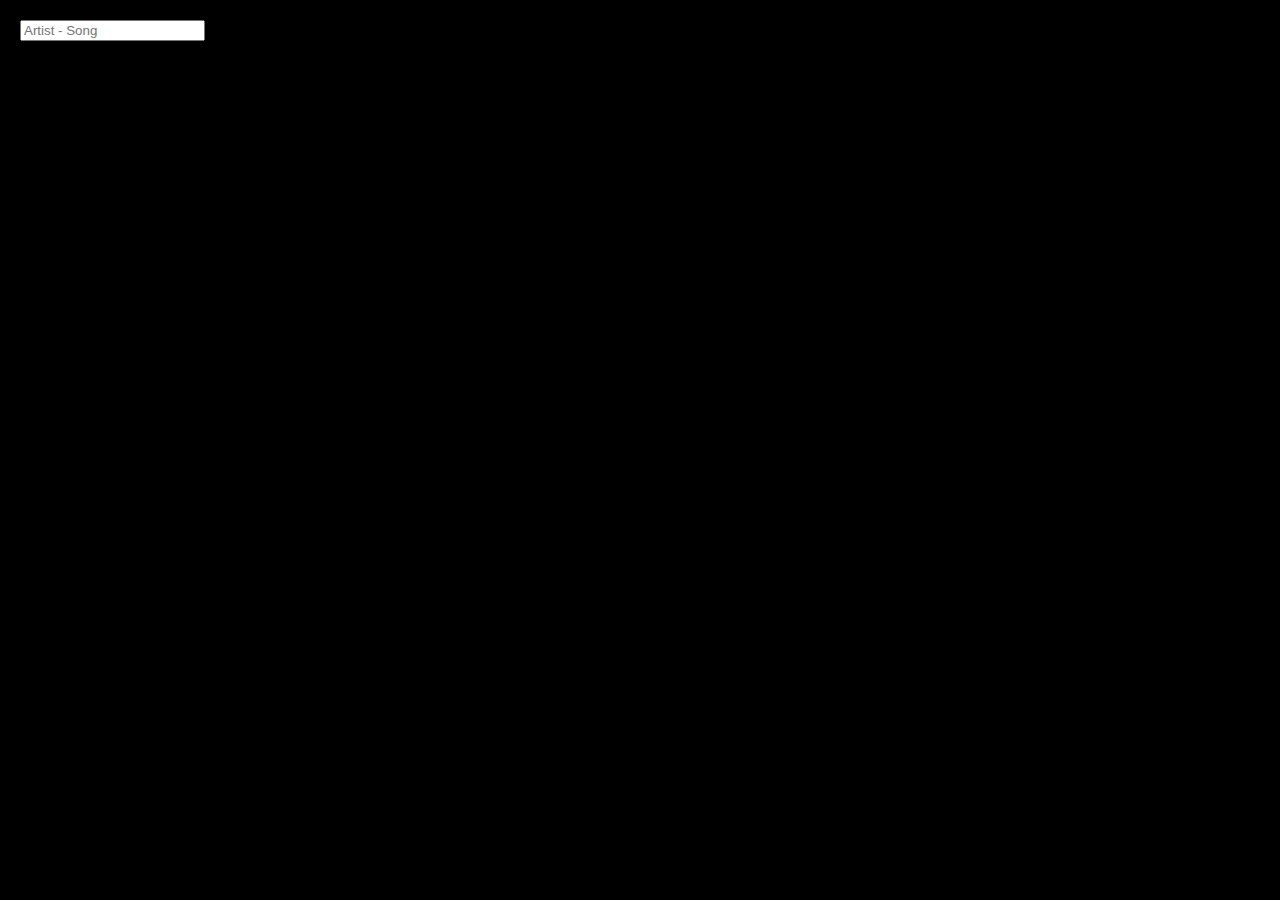
==== index.html @ e58d2956 "add piwik" ====
<!DOCTYPE html>
<html>
    <head>
    <meta charset="utf-8">
    <meta name="viewport" content="width=device-width, user-scalable=no, minimum-scale=1.0, maximum-scale=1.0">
        <title>ALEA</title>
        <link rel="stylesheet" type="text/css" href="css/main.css">
    </head>
    <body>

        <form id="form">
          <input id="song" type="song" name="song" placeholder="Artist - Song" onkeypress="keyFilter(event)">
          <input id="hide" type="button" onclick="hideResult(event)" value="x" style="visibility: hidden">
        </form>
        <div id="notification"></div>
        <div id="result"></div>
        <div id="container"></div>
        <script src="https://cdnjs.cloudflare.com/ajax/libs/three.js/r71/three.min.js"></script>
        <script src="js/audio.js"></script>
        <script src="js/visual.js"></script>
        <script src="js/scdl.js"></script>
        <!-- Piwik -->
        <script type="text/javascript">
          var _paq = _paq || [];
          _paq.push(['trackPageView']);
          _paq.push(['enableLinkTracking']);
          (function() {
            var u="//piwik.flyingrub.me/";
            _paq.push(['setTrackerUrl', u+'piwik.php']);
            _paq.push(['setSiteId', 1]);
            var d=document, g=d.createElement('script'), s=d.getElementsByTagName('script')[0];
            g.type='text/javascript'; g.async=true; g.defer=true; g.src=u+'piwik.js'; s.parentNode.insertBefore(g,s);
          })();
        </script>
        <noscript><p><img src="//piwik.flyingrub.me/piwik.php?idsite=1" style="border:0;" alt="" /></p></noscript>
        <!-- End Piwik Code -->
    </body>
</html>
---- css/main.css ----
@font-face { 
    font-family: Circular; 
    src: url('/font/CircularStd-Book.ttf');
    font-weight:100; 
}

body { 
    margin: 0;
    overflow: hidden;
    background-color: #000000;
    font-family: Circular, Helvetica, sans-serif;
}

canvas { 
    width: 100%;
    height: 100% 
}

form {
    z-index: 99;
    position: fixed ;
    left: 20px;
    top: 20px;
}

#result {
    z-index: 10;
    background-color: #FFFFFF;
    position: fixed ;
    left: 0px;
    top: 0px;
    width: 17%;
    height: 100%;
    padding-top: 5em;
    padding-left: 2em;
    padding-right: 2em;
    color: #212121;
    font-size: 12px;
    cursor: pointer;
    visibility: hidden;
    overflow: scroll;
}

#container {
    z-index: 1;
    width: 100%;
    height: 100%;
}

#mobile {
    width: 100%;
    height: 20%;
    color: #FFFFFF;
    text-align: center;
    position: absolute;
    top:0;
    bottom: 0;
    left: 0;
    right: 0;
    margin: auto;   
}

#notification {
    z-index: 11;
    background-color: #FFFFFF;
    position: fixed ;
    left: 0px;
    top: 0px;
    width: 100%;
    height: 60px;
    line-height: 60px;
    color: #212121;
    font-size: 12px;
    cursor: pointer;
    text-align: center;
    visibility: hidden;
}

#notification p {
    margin: 0;
    vertical-align: center;
    font-size: 150%;
}
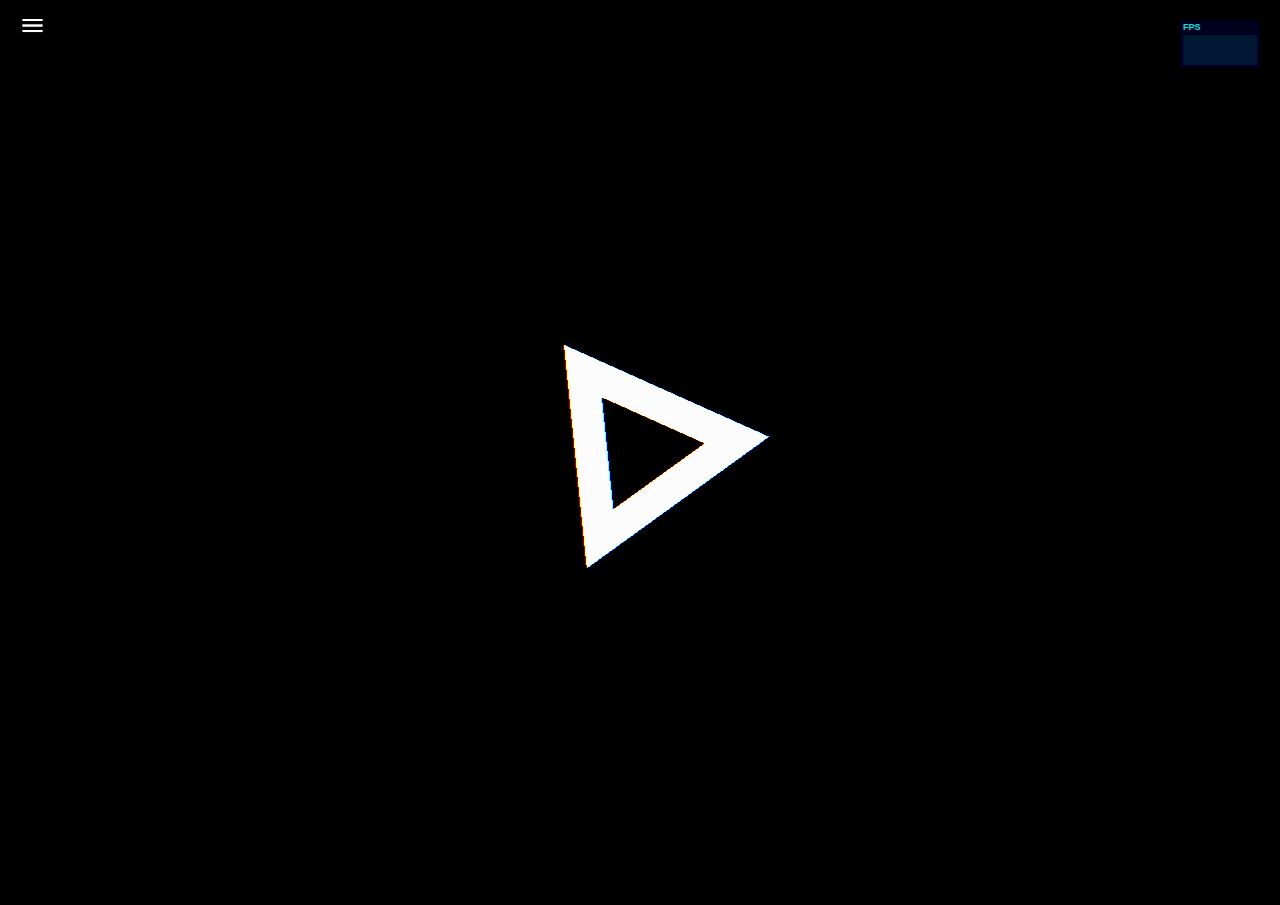
==== commit dd54e513: "New UI" ====
--- a/index.html
+++ b/index.html
@@ -7,32 +7,79 @@
         <link rel="stylesheet" type="text/css" href="css/main.css">
     </head>
     <body>
+        <!-- Html  -->
+        <nav id="drawer">
+            <header>
+                <h2>AudioReact</h2>
+            </header>
 
-        <form id="form">
-          <input id="song" type="song" name="song" placeholder="Artist - Song" onkeypress="keyFilter(event)">
-          <input id="hide" type="button" onclick="hideResult(event)" value="x" style="visibility: hidden">
-        </form>
-        <div id="notification"></div>
-        <div id="result"></div>
-        <div id="container"></div>
-        <script src="https://cdnjs.cloudflare.com/ajax/libs/three.js/r71/three.min.js"></script>
+            <section id="search-container">
+                <input id="search" type="text" placeholder="Artist - Song" onkeypress="keyFilter(event)">
+                <div id="search-category" style="display: none">
+                    <ul>
+                        <li class="toggle track"></li>
+                        <li class="toggle artist"></li>
+                        <li class="toggle playlist"></li>
+                    </ul>
+                </div>
+            </section>
+
+            <section id="result-container">
+                <div style="visibility: hidden" id="spinner" class="spinner">
+                    <div class="double-bounce1"></div>
+                    <div class="double-bounce2"></div>
+                </div>
+                <div id="result"></div>
+            </section>
+
+            <footer>
+                <p>about</p>
+            </footer>
+        </nav>
+
+        <main id="nav">
+            <button class="toggle-button"></button>
+            <div id="notification"></div>
+            <div id="container"></div>
+        </main>
+
+        <!-- Min Script -->
+        <script src="js/min/slideout.min.js"></script>
+        <script src="js/min/three.min.js"></script>
+        <script src="js/min/stats.min.js"></script>
+
+        <!-- Three.js Shaders Script -->
+        <script src="js/shaders/CopyShader.js"></script>
+        <script src="js/shaders/DotScreenShader.js"></script>
+        <script src="js/shaders/RGBShiftShader.js"></script>
+
+        <!-- Three.js Postprocess Script -->
+        <script src="js/postprocessing/EffectComposer.js"></script>
+        <script src="js/postprocessing/RenderPass.js"></script>
+        <script src="js/postprocessing/ShaderPass.js"></script>
+        <script src="js/postprocessing/MaskPass.js"></script>
+
+        <!-- AudioReact Script -->
+        <script src="js/ui.js"></script>
         <script src="js/audio.js"></script>
         <script src="js/visual.js"></script>
         <script src="js/scdl.js"></script>
+
         <!-- Piwik -->
         <script type="text/javascript">
-          var _paq = _paq || [];
-          _paq.push(['trackPageView']);
-          _paq.push(['enableLinkTracking']);
-          (function() {
-            var u="//piwik.flyingrub.me/";
-            _paq.push(['setTrackerUrl', u+'piwik.php']);
-            _paq.push(['setSiteId', 1]);
-            var d=document, g=d.createElement('script'), s=d.getElementsByTagName('script')[0];
-            g.type='text/javascript'; g.async=true; g.defer=true; g.src=u+'piwik.js'; s.parentNode.insertBefore(g,s);
-          })();
+            var _paq = _paq || [];
+            _paq.push(['trackPageView']);
+            _paq.push(['enableLinkTracking']);
+            (function() {
+                var u="//piwik.flyingrub.me/";
+                _paq.push(['setTrackerUrl', u+'piwik.php']);
+                _paq.push(['setSiteId', 1]);
+                var d=document, g=d.createElement('script'), s=d.getElementsByTagName('script')[0];
+                g.type='text/javascript'; g.async=true; g.defer=true; g.src=u+'piwik.js'; s.parentNode.insertBefore(g,s);
+            })();
         </script>
         <noscript><p><img src="//piwik.flyingrub.me/piwik.php?idsite=1" style="border:0;" alt="" /></p></noscript>
         <!-- End Piwik Code -->
+
     </body>
 </html>--- a/css/main.css
+++ b/css/main.css
@@ -9,11 +9,13 @@
     overflow: hidden;
     background-color: #000000;
     font-family: Circular, Helvetica, sans-serif;
+    width: 100%;
+    height: 100%;
 }
 
 canvas { 
     width: 100%;
-    height: 100% 
+    height: 100%;
 }
 
 form {
@@ -23,22 +25,21 @@
     top: 20px;
 }
 
-#result {
-    z-index: 10;
-    background-color: #FFFFFF;
-    position: fixed ;
-    left: 0px;
-    top: 0px;
-    width: 17%;
-    height: 100%;
-    padding-top: 5em;
-    padding-left: 2em;
-    padding-right: 2em;
-    color: #212121;
-    font-size: 12px;
-    cursor: pointer;
-    visibility: hidden;
-    overflow: scroll;
+header {
+    text-align: center;
+}
+
+header h2 {
+    padding-bottom: 1em;
+}
+
+footer {
+    width: 300px;
+    position: fixed;
+    bottom: 0;
+    padding-bottom: 0.5em;
+    background-color: white;
+    text-align: center;
 }
 
 #container {
@@ -78,6 +79,175 @@
 
 #notification p {
     margin: 0;
-    vertical-align: center;
+    vertical-align: middle;
     font-size: 150%;
 }
+
+.toggle-button {
+    width: 3em;
+    height: 2em;
+    background: transparent url(../assets/menu.png) no-repeat scroll center center;
+    background-size: contain;
+    position: absolute;
+    top: 12px;
+    left: 12px;
+    outline: medium none;
+    border: medium none;
+    cursor: pointer;
+}
+
+.artist {
+    background: transparent url(../assets/artist.png) no-repeat scroll center center;
+    background-size: contain;
+}
+
+.track {
+    background: transparent url(../assets/track.png) no-repeat scroll center center;
+    background-size: contain;
+}
+
+.playlist {
+    background: transparent url(../assets/playlist.png) no-repeat scroll center center;
+    background-size: contain;
+}
+
+#search-category {
+    padding-top: 0.5em;
+}
+
+#search-category ul {
+    list-style-type: none;
+    margin: 0;
+    padding: 0;
+}
+
+#search-category li {
+    width: 3em;
+    height: 3em;
+    display:inline-block;
+    outline: medium none;
+    border: medium none;
+    cursor: pointer;
+    margin: 0 30px;
+}
+
+#search-category li::selection {
+    background-color: grey;
+}
+
+:focus {outline:none;}
+::-moz-focus-inner {border:0;}
+
+/* Slideout */
+.slideout-menu {
+    background-color: #FFFFFF;
+    color: black;
+    font-size: 12px;
+    position: fixed;
+    left: 0;
+    top: 0;
+    bottom: 0;
+    right: 0;
+    z-index: 0;
+    width: 300px;
+    overflow-y: scroll;
+    -webkit-overflow-scrolling: touch;
+    display: none;
+}
+
+.slideout-panel {
+    box-shadow: -2px 0px 10px grey;
+    z-index: 1;
+    color: white;
+    background-color: black;
+}
+
+.slideout-open,
+.slideout-open body,
+.slideout-open .slideout-panel {
+    overflow: hidden;
+}
+
+.slideout-open .slideout-menu {
+    display: block;
+}
+
+#drawer > * {
+    direction: ltr;
+}
+
+input {
+    font-size: 18px;
+    padding: 10px 10px;
+    margin: 1em 1.2em;
+    border: none;
+    outline: none;
+    border-bottom:1px solid #757575;
+}
+
+input:focus {
+    border-bottom:1px solid #424242;
+}
+
+#search-container {
+    text-align: center;
+    padding-bottom: 1em;
+}
+
+#result p {
+    margin: 0px;
+    color: #424242;
+    padding: 1em 2em;
+    cursor: pointer;
+}
+
+#result p:hover {
+    color: #212121;
+    background-color: #e0e0e0;
+}
+
+.spinner {
+    width: 40px;
+    height: 40px;
+
+    position: absolute;
+    top:0;
+    bottom: 0;
+    left: 0;
+    right: 0;
+    margin: auto;  
+}
+
+.double-bounce1, .double-bounce2 {
+  width: 100%;
+  height: 100%;
+  border-radius: 50%;
+  background-color: #757575;
+  opacity: 0.6;
+  position: absolute;
+  top: 0;
+  left: 0;
+  
+  -webkit-animation: sk-bounce 2.0s infinite ease-in-out;
+  animation: sk-bounce 2.0s infinite ease-in-out;
+}
+
+.double-bounce2 {
+  -webkit-animation-delay: -1.0s;
+  animation-delay: -1.0s;
+}
+
+@-webkit-keyframes sk-bounce {
+  0%, 100% { -webkit-transform: scale(0.0) }
+  50% { -webkit-transform: scale(1.0) }
+}
+
+@keyframes sk-bounce {
+  0%, 100% { 
+    transform: scale(0.0);
+    -webkit-transform: scale(0.0);
+  } 50% { 
+    transform: scale(1.0);
+    -webkit-transform: scale(1.0);
+  }
+}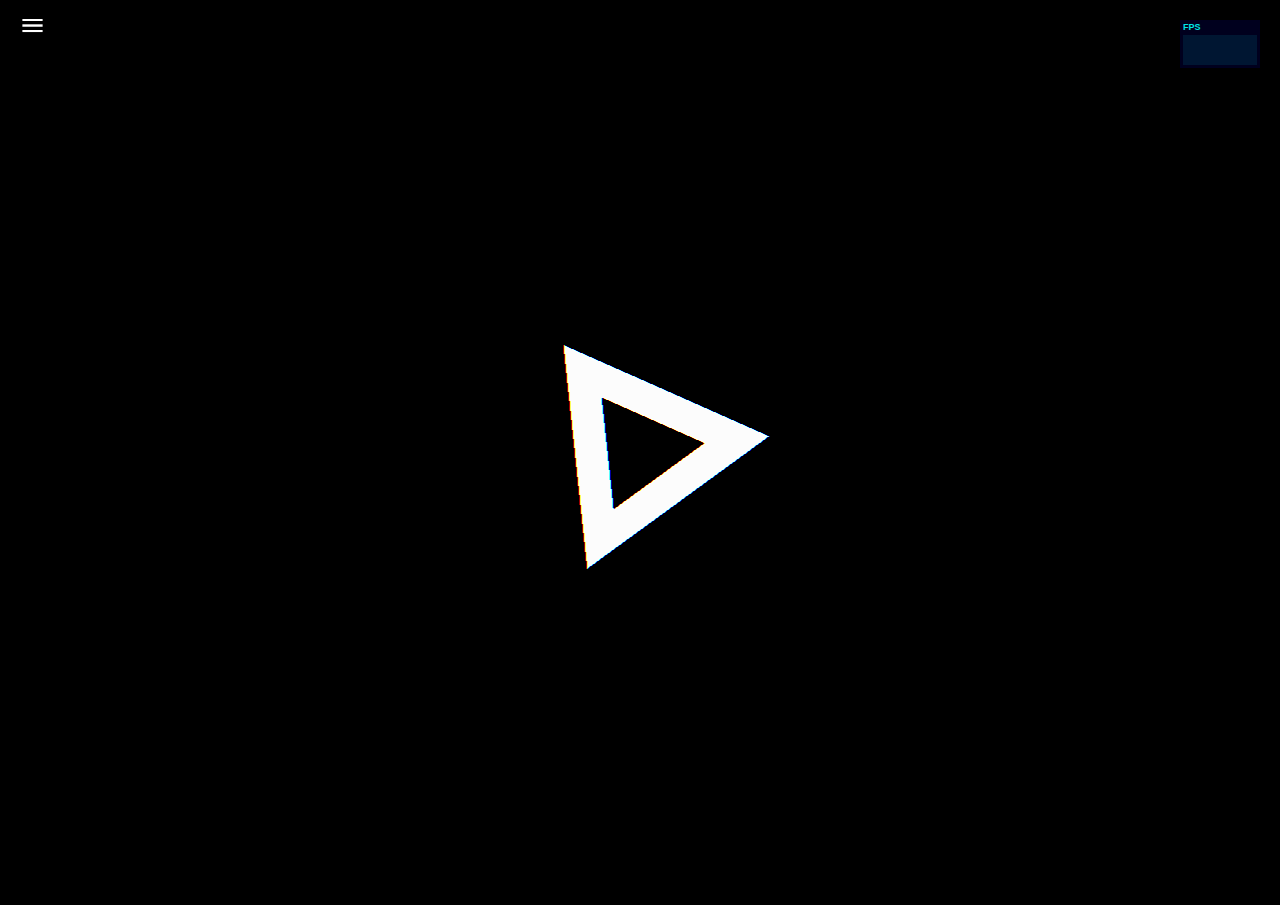
==== commit 1f0897b8: "STUFF" ====
--- a/index.html
+++ b/index.html
@@ -3,18 +3,18 @@
     <head>
     <meta charset="utf-8">
     <meta name="viewport" content="width=device-width, user-scalable=no, minimum-scale=1.0, maximum-scale=1.0">
-        <title>ALEA</title>
-        <link rel="stylesheet" type="text/css" href="css/main.css">
+        <title>AudioReact</title>
+        <link rel="stylesheet" type="text/css" href="/css/main.css">
     </head>
     <body>
         <!-- Html  -->
         <nav id="drawer">
             <header>
-                <h2>AudioReact</h2>
+                <!-- <h2>AudioReact</h2> -->
             </header>
 
             <section id="search-container">
-                <input id="search" type="text" placeholder="Artist - Song" onkeypress="keyFilter(event)">
+                <input id="search" type="text" placeholder="Artist - Song" onkeypress="inputKeyFilter(event)">
                 <div id="search-category" style="display: none">
                     <ul>
                         <li class="toggle track"></li>
@@ -33,37 +33,43 @@
             </section>
 
             <footer>
-                <p>about</p>
+                <a target="_blank" href="https://github.com/flyingrub">About me</a>
             </footer>
         </nav>
 
         <main id="nav">
             <button class="toggle-button"></button>
             <div id="notification"></div>
-            <div id="container"></div>
+            <div id="container" tabindex="0"></div>
         </main>
 
+        <audio id="player" crossorigin="anonymous" autoplay preload autobuffer></audio>
+        <!-- End Html  -->
+
         <!-- Min Script -->
-        <script src="js/min/slideout.min.js"></script>
-        <script src="js/min/three.min.js"></script>
-        <script src="js/min/stats.min.js"></script>
+        <script src="/js/min/slideout.min.js"></script>
+        <script src="/js/min/three.min.js"></script>
+        <script src="/js/min/stats.min.js"></script>
 
         <!-- Three.js Shaders Script -->
-        <script src="js/shaders/CopyShader.js"></script>
-        <script src="js/shaders/DotScreenShader.js"></script>
-        <script src="js/shaders/RGBShiftShader.js"></script>
+        <script src="/js/shaders/CopyShader.js"></script>
+        <script src="/js/shaders/ConvolutionShader.js"></script>
+        <script src="/js/shaders/DotScreenShader.js"></script>
+        <script src="/js/shaders/RGBShiftShader.js"></script>
 
         <!-- Three.js Postprocess Script -->
-        <script src="js/postprocessing/EffectComposer.js"></script>
-        <script src="js/postprocessing/RenderPass.js"></script>
-        <script src="js/postprocessing/ShaderPass.js"></script>
-        <script src="js/postprocessing/MaskPass.js"></script>
+        <script src="/js/postprocessing/BloomPass.js"></script>
+        <script src="/js/postprocessing/EffectComposer.js"></script>
+        <script src="/js/postprocessing/RenderPass.js"></script>
+        <script src="/js/postprocessing/ShaderPass.js"></script>
+        <script src="/js/postprocessing/MaskPass.js"></script>
 
         <!-- AudioReact Script -->
-        <script src="js/ui.js"></script>
-        <script src="js/audio.js"></script>
-        <script src="js/visual.js"></script>
-        <script src="js/scdl.js"></script>
+        <script src="/js/scdl.js"></script>
+        <script src="/js/audio.js"></script>
+        <script src="/js/visual.js"></script>
+        <script src="/js/ui.js"></script>
+
 
         <!-- Piwik -->
         <script type="text/javascript">
@@ -82,4 +88,4 @@
         <!-- End Piwik Code -->
 
     </body>
-</html>+</html>
--- a/css/main.css
+++ b/css/main.css
@@ -1,10 +1,10 @@
-@font-face { 
-    font-family: Circular; 
+@font-face {
+    font-family: Circular;
     src: url('/font/CircularStd-Book.ttf');
-    font-weight:100; 
-}
-
-body { 
+    font-weight:100;
+}
+
+body {
     margin: 0;
     overflow: hidden;
     background-color: #000000;
@@ -13,7 +13,7 @@
     height: 100%;
 }
 
-canvas { 
+canvas {
     width: 100%;
     height: 100%;
 }
@@ -37,11 +37,17 @@
     width: 300px;
     position: fixed;
     bottom: 0;
+    padding-top: 0.5em;
     padding-bottom: 0.5em;
     background-color: white;
     text-align: center;
 }
 
+footer a {
+    text-decoration: none;
+    color: #212121;
+}
+
 #container {
     z-index: 1;
     width: 100%;
@@ -58,7 +64,7 @@
     bottom: 0;
     left: 0;
     right: 0;
-    margin: auto;   
+    margin: auto;
 }
 
 #notification {
@@ -129,10 +135,6 @@
     border: medium none;
     cursor: pointer;
     margin: 0 30px;
-}
-
-#search-category li::selection {
-    background-color: grey;
 }
 
 :focus {outline:none;}
@@ -150,7 +152,7 @@
     right: 0;
     z-index: 0;
     width: 300px;
-    overflow-y: scroll;
+    overflow-y: auto;
     -webkit-overflow-scrolling: touch;
     display: none;
 }
@@ -206,6 +208,10 @@
     background-color: #e0e0e0;
 }
 
+.selected-track {
+    background-color: #bdbdbd;
+}
+
 .spinner {
     width: 40px;
     height: 40px;
@@ -215,7 +221,7 @@
     bottom: 0;
     left: 0;
     right: 0;
-    margin: auto;  
+    margin: auto;
 }
 
 .double-bounce1, .double-bounce2 {
@@ -227,7 +233,7 @@
   position: absolute;
   top: 0;
   left: 0;
-  
+
   -webkit-animation: sk-bounce 2.0s infinite ease-in-out;
   animation: sk-bounce 2.0s infinite ease-in-out;
 }
@@ -243,11 +249,11 @@
 }
 
 @keyframes sk-bounce {
-  0%, 100% { 
+  0%, 100% {
     transform: scale(0.0);
     -webkit-transform: scale(0.0);
-  } 50% { 
+  } 50% {
     transform: scale(1.0);
     -webkit-transform: scale(1.0);
   }
-}+}
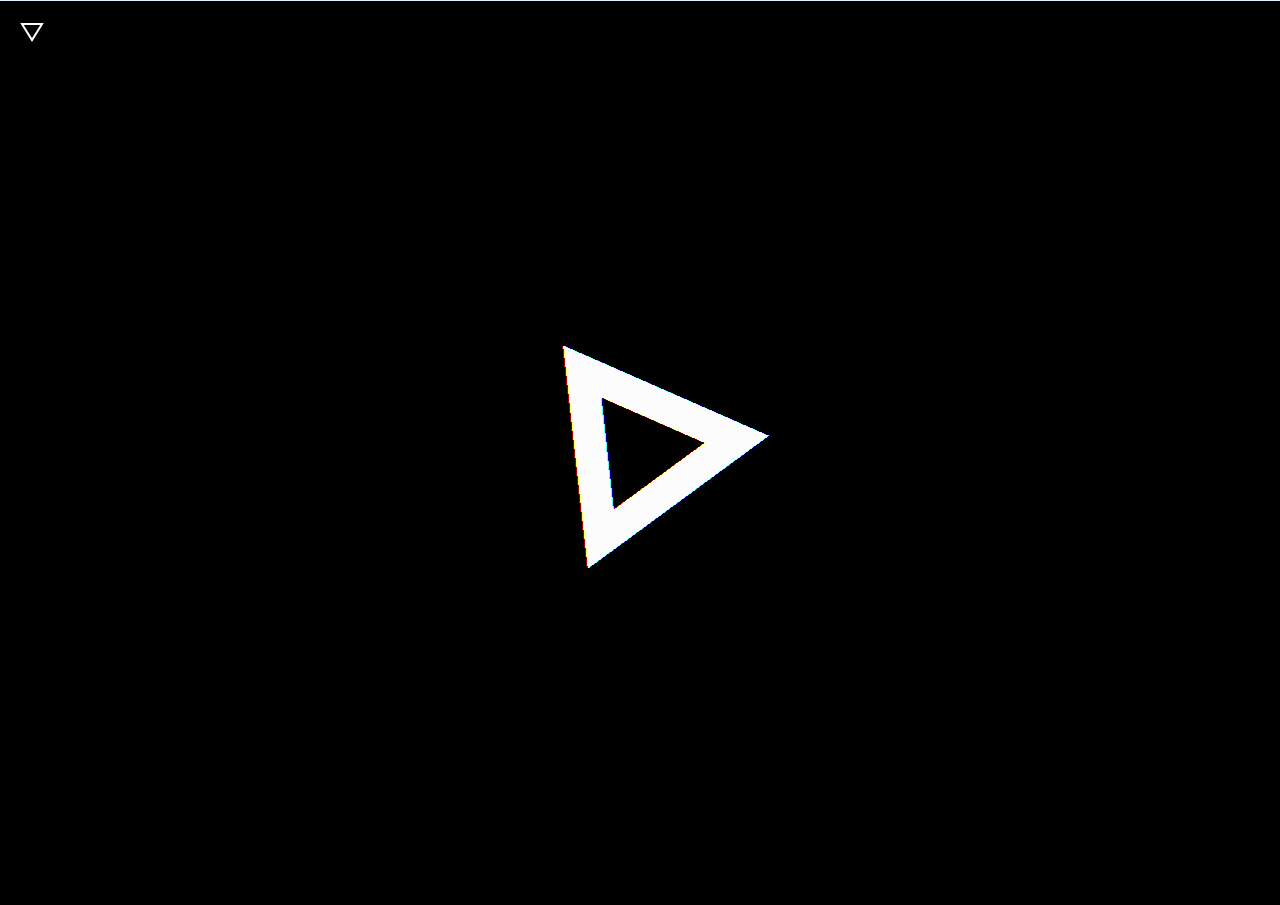
==== commit dab9f494: "Fix progress" ====
--- a/index.html
+++ b/index.html
@@ -3,43 +3,68 @@
     <head>
     <meta charset="utf-8">
     <meta name="viewport" content="width=device-width, user-scalable=no, minimum-scale=1.0, maximum-scale=1.0">
-        <title>AudioReact</title>
+        <title>Alea</title>
         <link rel="stylesheet" type="text/css" href="/css/main.css">
     </head>
     <body>
         <!-- Html  -->
-        <nav id="drawer">
-            <header>
-                <!-- <h2>AudioReact</h2> -->
-            </header>
+        <nav id="navbar">
 
-            <section id="search-container">
-                <input id="search" type="text" placeholder="Artist - Song" onkeypress="inputKeyFilter(event)">
-                <div id="search-category" style="display: none">
-                    <ul>
-                        <li class="toggle track"></li>
-                        <li class="toggle artist"></li>
-                        <li class="toggle playlist"></li>
-                    </ul>
-                </div>
+            <section id="nav-search">
+                <input id="search" type="text" placeholder="Search" onclick="inputClick(event)" onkeypress="inputKeyFilter(event)">
+
+                <svg id="close-search" fill="#FFFFFF" viewBox="0 0 24 24" xmlns="http://www.w3.org/2000/svg" onclick="closeSearch()">
+                    <path d="M19 6.41L17.59 5 12 10.59 6.41 5 5 6.41 10.59 12 5 17.59 6.41 19 12 13.41 17.59 19 19 17.59 13.41 12z"/>
+                    <path d="M0 0h24v24H0z" fill="none"/>
+                </svg>
             </section>
 
-            <section id="result-container">
-                <div style="visibility: hidden" id="spinner" class="spinner">
-                    <div class="double-bounce1"></div>
-                    <div class="double-bounce2"></div>
-                </div>
-                <div id="result"></div>
+            <section id="nav-artist-info">
+                <p id="playing-from" onclick="">Not playing...</p><br>
+                <p id="track-info">No tracks :(</p>
             </section>
 
-            <footer>
-                <a target="_blank" href="https://github.com/flyingrub">About me</a>
-            </footer>
+            <section id="nav-player-toggle">
+                <svg id="play-previous" onclick="playPreviousFromTracklist()" viewBox="0 0 24 24" xmlns="http://www.w3.org/2000/svg">
+                    <line x1="20" y1="20" x2="10" y2="12" style="stroke:white;stroke-width:1" />
+                    <line x1="20" y1="4" x2="10" y2="12" style="stroke:white;stroke-width:1" />
+                </svg>
+
+                <svg id="play-toggle" onclick="togglePlay(evt)" viewBox="0 0 24 24" xmlns="http://www.w3.org/2000/svg">
+                    <polygon points="4,4 4,20 20,20 20,4" style="stroke:white;stroke-width:1" />
+                    <polyline id="line-play" points="4,4 20,20" style="stroke:none;stroke-width:1" />
+                    <polyline id="line-pause" points="12,4 12,20" style="stroke:none;stroke-width:1" />
+                </svg>
+
+                <svg id="play-next" onclick="playNextFromTracklist()" viewBox="0 0 24 24" xmlns="http://www.w3.org/2000/svg">
+                    <line x1="4" y1="4" x2="14" y2="12" style="stroke:white;stroke-width:1" />
+                    <line x1="4" y1="20" x2="14" y2="12" style="stroke:white;stroke-width:1" />
+                </svg>
+            </section>
+
+            <section id="nav-player-info">
+                <p id="current-time">0:00</p>
+                <div id="progress-bar">
+                  <div id="progress"></div>
+                </div>
+                <p id="remaining-time">-1:00</p>
+            </section>
+
+            <section id="nav-player-volume">
+            </section>
+
         </nav>
 
-        <main id="nav">
-            <button class="toggle-button"></button>
-            <div id="notification"></div>
+        <main id="anim">
+            <svg id="toggle-nav" onclick="toggleNav(evt)" viewBox="0 0 24 24" xmlns="http://www.w3.org/2000/svg">
+                <polygon points="7,8 12,16 17,8" style="stroke:white;stroke-width:1" />
+            </svg>
+            <div id="result-wrapper">
+                <div id="result-container">
+                    <div id="result-header"></div>
+                    <div id="result-data"></div>
+                </div>
+            </div>
             <div id="container" tabindex="0"></div>
         </main>
 
@@ -47,7 +72,6 @@
         <!-- End Html  -->
 
         <!-- Min Script -->
-        <script src="/js/min/slideout.min.js"></script>
         <script src="/js/min/three.min.js"></script>
         <script src="/js/min/stats.min.js"></script>
 
@@ -65,10 +89,12 @@
         <script src="/js/postprocessing/MaskPass.js"></script>
 
         <!-- AudioReact Script -->
+        <script src="/js/control.js"></script>
         <script src="/js/scdl.js"></script>
         <script src="/js/audio.js"></script>
         <script src="/js/visual.js"></script>
         <script src="/js/ui.js"></script>
+        <script src="/js/main.js"></script>
 
 
         <!-- Piwik -->
--- a/css/main.css
+++ b/css/main.css
@@ -1,14 +1,27 @@
 @font-face {
     font-family: Circular;
     src: url('/font/CircularStd-Book.ttf');
-    font-weight:100;
-}
+}
+
+@font-face {
+    font-family: Roboto;
+    src: url('/font/Roboto-Light.ttf');
+}
+
+@font-face {
+    font-family: Roboto-thin;
+    src: url('/font/Roboto-Thin.ttf');
+}
+
+:focus {outline:none;}
+::-moz-focus-inner {border:0;}
 
 body {
     margin: 0;
     overflow: hidden;
-    background-color: #000000;
-    font-family: Circular, Helvetica, sans-serif;
+    color: white;
+    background-color: black;
+    font-family: Circular, helvetica;
     width: 100%;
     height: 100%;
 }
@@ -18,36 +31,242 @@
     height: 100%;
 }
 
-form {
-    z-index: 99;
-    position: fixed ;
-    left: 20px;
-    top: 20px;
-}
-
-header {
+nav {
+    background-color: rgba(0,0,0, 0.5);
+    transition: top 0.5s;
+    z-index: 3;
+    display: flex;
+    top: -4em;
+    left: 0;
+    position: fixed;
+    height: 4em;
+    overflow: hidden;
+    width: 100%;
+    border-bottom: 1px solid #e3f2fd;
+}
+
+nav section {
+    padding: 1em 3em;
+    height: calc(100% -1em);
+    border-right:  1px solid #616161;
+}
+
+/* SEARCH NAV */
+#nav-search {
+    flex: 4;
+    display: flex;
+    /*transition: all 0.4s;*/
+}
+
+#nav-search input {
+    font-family: Roboto;
+    letter-spacing: 1px;
+    height: 2em;
+    margin-left: 1em;
+    padding-left: 1em;
+    font-size: 14px;
+    border: none;
+    outline: none;
+    border-radius: 2px;
+    flex: 1;
+}
+
+#close-search {
+    margin-top: 0.25em;
+    height: 1.5em;
+    width: 1.5em;
+    display: none;
+    margin-left: 1em;
+    cursor: pointer;
+}
+
+/* INFO NAV */
+#nav-artist-info {
+    flex: 2;
+    padding: 0.8em 3em;
+}
+
+#nav-artist-info p {
+    display: inline-block;
+    width: 100%
+    height: 1em;
+    margin: 0;
+    cursor: pointer;
+    text-overflow: ellipsis;
+}
+
+#track-info {
+    font-size: 14px;
+    font-weight: bold;
+}
+
+#playing-from {
+    letter-spacing: 1px;
+    color: #bdbdbd;
+    font-size: 12px;
+}
+
+/* TOGGLE NAV */
+#nav-player-toggle {
+    flex: 3;
     text-align: center;
-}
-
-header h2 {
-    padding-bottom: 1em;
-}
-
-footer {
-    width: 300px;
+    padding: 0.5em 0;
+}
+
+#nav-player-toggle svg {
+    height: 3em;
+    margin: 0em 0.3em;
+    cursor: pointer;
+    transition: all 0.5s;
+}
+
+
+/* INFO NAV */
+#nav-player-info {
+    flex: 5.5;
+    display: flex;
+}
+
+#nav-player-info p {
+    display: inline-block;
+    flex: 1;
+    margin-top: 0.35em;
+    text-align: center;
+    height: 2em;
+    font-family: Circular;
+}
+
+#progress-bar {
+    display: inline-block;
+    margin: calc(0.5em + 4px) 0em;
+    flex: 5;
+    height: 2px;
+    background-color: black;
+    border-color: white;
+    border-style: solid;
+    border-width: 1px;
+    cursor: pointer;
+}
+
+#progress-bar > div {
+   background-color: white;
+   width: 40%; /* Adjust with JavaScript */
+   height: 100%;
+}
+
+/* VOLUME NAV */
+#nav-player-volume {
+    -webkit-flex: 0.5;
+    -ms-flex: 0.5;
+    flex: 0.5;
+    border-right:  none;
+}
+
+#volume {
+    height: 2em;
+}
+
+/* TOGGLE NAV */
+#toggle-nav {
+    z-index: 3;
     position: fixed;
-    bottom: 0;
-    padding-top: 0.5em;
-    padding-bottom: 0.5em;
-    background-color: white;
-    text-align: center;
-}
-
-footer a {
-    text-decoration: none;
-    color: #212121;
-}
-
+    top : 0.5em;
+    left: 0.5em;
+    height: 3em;
+    width: 3em;
+    margin: 0;
+    cursor: pointer;
+    transition: all 0.5s;
+    fill: black;
+}
+
+/* RESULT DIV */
+#result-wrapper {
+    color: white;
+    background-color: rgba(0,0,0, 0.5);
+    display: none;
+    z-index: 2;
+    position:fixed;
+    top: 4em;
+    left: 0em;
+    width: 100%;
+    height: 100%;
+}
+
+#result-container {
+    width: 100%;
+    overflow-y: auto;
+    margin: 0em 35em;
+    border-right:  1px solid #616161;
+    border-left:  1px solid #616161;
+}
+
+#result-header {
+    margin: 0;
+    flex: 1;
+    padding: 0.5em 0em;
+    border-bottom: 1px solid #e3f2fd;
+}
+
+#result-header p {
+    display: inline-block;
+    padding-left: 3em;
+    cursor: pointer;
+}
+
+.header-selected {
+    font-weight: bold;
+}
+
+#title {
+    /*text-align: center;*/
+    color: white;
+    font-size: 2em;
+    font-weight: bold;
+    font-family: Roboto;
+    margin: 0;
+    padding: 0.5em 1.5em;
+}
+
+#result-data {
+    width: 100%;
+}
+#result-data p {
+    cursor: pointer;
+}
+
+.result-element {
+    padding: 0.5em 2em;
+    border-bottom: 1px solid #616161;
+}
+
+.track-artist {
+    margin: 0;
+    color: grey;
+}
+
+.track-title {
+    margin: 0;
+}
+
+.selected-track {
+    font-weight: bold;
+}
+
+.user-name {
+    margin: 0;
+    display: inline-block;
+}
+
+.user-followers {
+    float: right;
+    margin: 0;
+    color: grey;
+}
+
+
+
+/* OLD */
 #container {
     z-index: 1;
     width: 100%;
@@ -66,194 +285,3 @@
     right: 0;
     margin: auto;
 }
-
-#notification {
-    z-index: 11;
-    background-color: #FFFFFF;
-    position: fixed ;
-    left: 0px;
-    top: 0px;
-    width: 100%;
-    height: 60px;
-    line-height: 60px;
-    color: #212121;
-    font-size: 12px;
-    cursor: pointer;
-    text-align: center;
-    visibility: hidden;
-}
-
-#notification p {
-    margin: 0;
-    vertical-align: middle;
-    font-size: 150%;
-}
-
-.toggle-button {
-    width: 3em;
-    height: 2em;
-    background: transparent url(../assets/menu.png) no-repeat scroll center center;
-    background-size: contain;
-    position: absolute;
-    top: 12px;
-    left: 12px;
-    outline: medium none;
-    border: medium none;
-    cursor: pointer;
-}
-
-.artist {
-    background: transparent url(../assets/artist.png) no-repeat scroll center center;
-    background-size: contain;
-}
-
-.track {
-    background: transparent url(../assets/track.png) no-repeat scroll center center;
-    background-size: contain;
-}
-
-.playlist {
-    background: transparent url(../assets/playlist.png) no-repeat scroll center center;
-    background-size: contain;
-}
-
-#search-category {
-    padding-top: 0.5em;
-}
-
-#search-category ul {
-    list-style-type: none;
-    margin: 0;
-    padding: 0;
-}
-
-#search-category li {
-    width: 3em;
-    height: 3em;
-    display:inline-block;
-    outline: medium none;
-    border: medium none;
-    cursor: pointer;
-    margin: 0 30px;
-}
-
-:focus {outline:none;}
-::-moz-focus-inner {border:0;}
-
-/* Slideout */
-.slideout-menu {
-    background-color: #FFFFFF;
-    color: black;
-    font-size: 12px;
-    position: fixed;
-    left: 0;
-    top: 0;
-    bottom: 0;
-    right: 0;
-    z-index: 0;
-    width: 300px;
-    overflow-y: auto;
-    -webkit-overflow-scrolling: touch;
-    display: none;
-}
-
-.slideout-panel {
-    box-shadow: -2px 0px 10px grey;
-    z-index: 1;
-    color: white;
-    background-color: black;
-}
-
-.slideout-open,
-.slideout-open body,
-.slideout-open .slideout-panel {
-    overflow: hidden;
-}
-
-.slideout-open .slideout-menu {
-    display: block;
-}
-
-#drawer > * {
-    direction: ltr;
-}
-
-input {
-    font-size: 18px;
-    padding: 10px 10px;
-    margin: 1em 1.2em;
-    border: none;
-    outline: none;
-    border-bottom:1px solid #757575;
-}
-
-input:focus {
-    border-bottom:1px solid #424242;
-}
-
-#search-container {
-    text-align: center;
-    padding-bottom: 1em;
-}
-
-#result p {
-    margin: 0px;
-    color: #424242;
-    padding: 1em 2em;
-    cursor: pointer;
-}
-
-#result p:hover {
-    color: #212121;
-    background-color: #e0e0e0;
-}
-
-.selected-track {
-    background-color: #bdbdbd;
-}
-
-.spinner {
-    width: 40px;
-    height: 40px;
-
-    position: absolute;
-    top:0;
-    bottom: 0;
-    left: 0;
-    right: 0;
-    margin: auto;
-}
-
-.double-bounce1, .double-bounce2 {
-  width: 100%;
-  height: 100%;
-  border-radius: 50%;
-  background-color: #757575;
-  opacity: 0.6;
-  position: absolute;
-  top: 0;
-  left: 0;
-
-  -webkit-animation: sk-bounce 2.0s infinite ease-in-out;
-  animation: sk-bounce 2.0s infinite ease-in-out;
-}
-
-.double-bounce2 {
-  -webkit-animation-delay: -1.0s;
-  animation-delay: -1.0s;
-}
-
-@-webkit-keyframes sk-bounce {
-  0%, 100% { -webkit-transform: scale(0.0) }
-  50% { -webkit-transform: scale(1.0) }
-}
-
-@keyframes sk-bounce {
-  0%, 100% {
-    transform: scale(0.0);
-    -webkit-transform: scale(0.0);
-  } 50% {
-    transform: scale(1.0);
-    -webkit-transform: scale(1.0);
-  }
-}
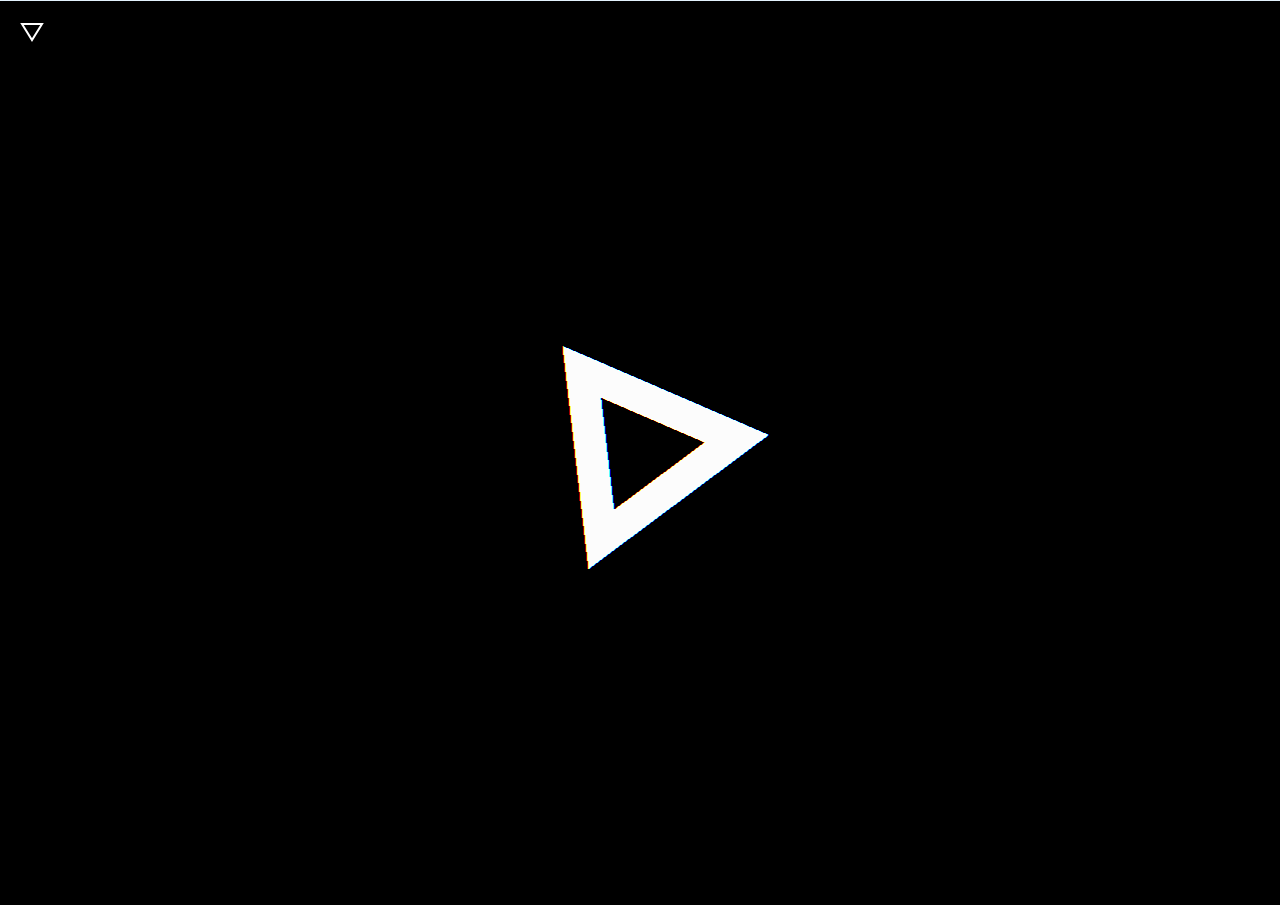
==== commit 3212bc10: "ui work" ====
--- a/index.html
+++ b/index.html
@@ -31,9 +31,9 @@
                 </svg>
 
                 <svg id="play-toggle" onclick="togglePlay(evt)" viewBox="0 0 24 24" xmlns="http://www.w3.org/2000/svg">
-                    <polygon points="4,4 4,20 20,20 20,4" style="stroke:white;stroke-width:1" />
-                    <polyline id="line-play" points="4,4 20,20" style="stroke:none;stroke-width:1" />
-                    <polyline id="line-pause" points="12,4 12,20" style="stroke:none;stroke-width:1" />
+                    <polyline id="line-pause" points="12,4 12,20" style="stroke-width:1" />
+                    <polyline id="line-play" points="4,4 20,20" style="stroke-width:1" />
+                    <polygon points="4,4 4,20 20,20 20,4" style="stroke:white;stroke-width:1;fill:none;" />
                 </svg>
 
                 <svg id="play-next" onclick="playNextFromTracklist()" viewBox="0 0 24 24" xmlns="http://www.w3.org/2000/svg">
@@ -44,13 +44,22 @@
 
             <section id="nav-player-info">
                 <p id="current-time">0:00</p>
-                <div id="progress-bar">
+                <div id="progress-bar" onclick="onClickProgress(event)">
                   <div id="progress"></div>
                 </div>
-                <p id="remaining-time">-1:00</p>
+                <p id="remaining-time">-0:00</p>
             </section>
 
-            <section id="nav-player-volume">
+            <section id="nav-about">
+                <svg id="nav-about-logo" fill="none" onclick="showAbout()" viewBox="0 0 54 24" xmlns="http://www.w3.org/2000/svg">
+                    <polyline id="logo-A1" points="4,20 12,4 12,20" style="stroke:white;stroke-width:1" />
+                    <polyline id="logo-L" points="20,4 20,20" style="stroke:white;stroke-width:1" />
+                    <polyline id="logo-E-1" points="26,5 36,5" style="stroke:white;stroke-width:1" />
+                    <polyline id="logo-E-2" points="26,12 36,12" style="stroke:white;stroke-width:1" />
+                    <polyline id="logo-E-3" points="26,19 36,19" style="stroke:white;stroke-width:1" />
+                    <polyline id="logo-A2" points="50,20 42,4 42,20" style="stroke:white;stroke-width:1" />
+                    <polyline id="logo-_" points="0,12 54,12" style="stroke:none;stroke-width:1" />
+                </svg>
             </section>
 
         </nav>
@@ -59,13 +68,34 @@
             <svg id="toggle-nav" onclick="toggleNav(evt)" viewBox="0 0 24 24" xmlns="http://www.w3.org/2000/svg">
                 <polygon points="7,8 12,16 17,8" style="stroke:white;stroke-width:1" />
             </svg>
-            <div id="result-wrapper">
-                <div id="result-container">
-                    <div id="result-header"></div>
-                    <div id="result-data"></div>
-                </div>
+            <div id="container" tabindex="0"></div>
+        </main>
+
+        <main id="result-wrapper">
+            <div id="result-container">
+                <div id="result-header"></div>
+                <div id="result-data"></div>
             </div>
-            <div id="container" tabindex="0"></div>
+        </main>
+
+
+        <main id="about">
+            <svg id="about-logo" fill="none" viewBox="0 0 54 24" xmlns="http://www.w3.org/2000/svg">
+                <polyline id="logo-A1" points="4,20 12,4 12,20" style="stroke:white;stroke-width:1" />
+                <polyline id="logo-L" points="20,4 20,20" style="stroke:white;stroke-width:1" />
+                <polyline id="logo-E-1" points="26,5 36,5" style="stroke:white;stroke-width:1" />
+                <polyline id="logo-E-2" points="26,12 36,12" style="stroke:white;stroke-width:1" />
+                <polyline id="logo-E-3" points="26,19 36,19" style="stroke:white;stroke-width:1" />
+                <polyline id="logo-A2" points="50,20 42,4 42,20" style="stroke:white;stroke-width:1" />
+                <polyline id="logo-_" points="0,12 54,12" style="stroke:none;stroke-width:1" />
+            </svg>
+            <p>The original idea was to play with webAudio and learn javascript (it's my first site that use it.)</p>
+            <p>This website is open source, fill free to contribute ;)</p>
+            <p>Made with &hearts; by <a target="_blank" href="https://github.com/flyingrub">flyingrub</a></p>
+            <svg id="close-about" fill="#FFFFFF" viewBox="0 0 24 24" xmlns="http://www.w3.org/2000/svg" onclick="closeAbout()">
+                <path d="M19 6.41L17.59 5 12 10.59 6.41 5 5 6.41 10.59 12 5 17.59 6.41 19 12 13.41 17.59 19 19 17.59 13.41 12z"/>
+                <path d="M0 0h24v24H0z" fill="none"/>
+            </svg>
         </main>
 
         <audio id="player" crossorigin="anonymous" autoplay preload autobuffer></audio>
--- a/css/main.css
+++ b/css/main.css
@@ -53,9 +53,8 @@
 
 /* SEARCH NAV */
 #nav-search {
-    flex: 4;
+    flex: 3.5;
     display: flex;
-    /*transition: all 0.4s;*/
 }
 
 #nav-search input {
@@ -80,19 +79,20 @@
     cursor: pointer;
 }
 
-/* INFO NAV */
+/* ARTIST INFO NAV */
 #nav-artist-info {
-    flex: 2;
+    flex: 2.5;
     padding: 0.8em 3em;
 }
 
 #nav-artist-info p {
+    overflow: hidden;
     display: inline-block;
-    width: 100%
-    height: 1em;
-    margin: 0;
-    cursor: pointer;
-    text-overflow: ellipsis;
+    width: 100%;
+    max-height: 1em;
+    margin: 0;
+    cursor: pointer;
+    text-overflow: clip;
 }
 
 #track-info {
@@ -108,6 +108,7 @@
 
 /* TOGGLE NAV */
 #nav-player-toggle {
+    min-width: 200px;
     flex: 3;
     text-align: center;
     padding: 0.5em 0;
@@ -121,16 +122,16 @@
 }
 
 
-/* INFO NAV */
+/* PLAYER INFO NAV */
 #nav-player-info {
-    flex: 5.5;
+    flex: 6;
     display: flex;
+    padding: 1em 1em;
 }
 
 #nav-player-info p {
-    display: inline-block;
     flex: 1;
-    margin-top: 0.35em;
+    margin: 0.35em 1em;
     text-align: center;
     height: 2em;
     font-family: Circular;
@@ -148,18 +149,25 @@
     cursor: pointer;
 }
 
-#progress-bar > div {
+#progress {
    background-color: white;
-   width: 40%; /* Adjust with JavaScript */
+   width: 0%;
    height: 100%;
 }
 
-/* VOLUME NAV */
-#nav-player-volume {
-    -webkit-flex: 0.5;
-    -ms-flex: 0.5;
-    flex: 0.5;
+/* ABOUT NAV */
+#nav-about {
+    flex: 1.5;
     border-right:  none;
+    text-align: center;
+    padding: 0.5em 0;
+}
+
+#nav-about svg {
+    height: 3em;
+    margin: 0em 0.3em;
+    cursor: pointer;
+    transition: all 0.5s;
 }
 
 #volume {
@@ -178,6 +186,14 @@
     cursor: pointer;
     transition: all 0.5s;
     fill: black;
+}
+
+#line-play {
+    transition: stroke 0.2s;
+}
+
+#line-pause {
+    transition: stroke 0.2s;
 }
 
 /* RESULT DIV */
@@ -196,7 +212,8 @@
 #result-container {
     width: 100%;
     overflow-y: auto;
-    margin: 0em 35em;
+    margin: 0em 25%;
+    min-width: 380px;
     border-right:  1px solid #616161;
     border-left:  1px solid #616161;
 }
@@ -218,8 +235,16 @@
     font-weight: bold;
 }
 
+#no-result {
+    text-align: center;
+    padding: 2em 2em;
+    font-style: normal;
+    font-size: 20px;
+    color: #bdbdbd;
+    font-family: Roboto;
+}
+
 #title {
-    /*text-align: center;*/
     color: white;
     font-size: 2em;
     font-weight: bold;
@@ -264,15 +289,52 @@
     color: grey;
 }
 
-
-
-/* OLD */
+/* About View Container */
+#about {
+    display: none;
+    padding: 2em;
+    background-color: rgba(0,0,0, 0.9);
+    border: 1px solid white;
+    max-width: 500px;
+    text-align: center;
+    font-family: Roboto;
+    letter-spacing: 1px;
+
+    position:absolute;
+    color:#fff;
+    top:50%;
+    left:50%;
+    padding:15px;
+    transform: translate(-50%,-50%);
+}
+
+#about-logo {
+    height: 5em;
+    margin: 0em 0.3em;
+    cursor: pointer;
+    transition: all 0.5s;
+}
+
+#close-about {
+    margin-top: 0.25em;
+    height: 1.5em;
+    width: 1.5em;
+    margin-left: 1em;
+    cursor: pointer;
+}
+
+#about a {
+    color: #03a9f4;
+}
+
+/* Canvas Container */
 #container {
     z-index: 1;
     width: 100%;
     height: 100%;
 }
 
+/* Mobile View Container */
 #mobile {
     width: 100%;
     height: 20%;
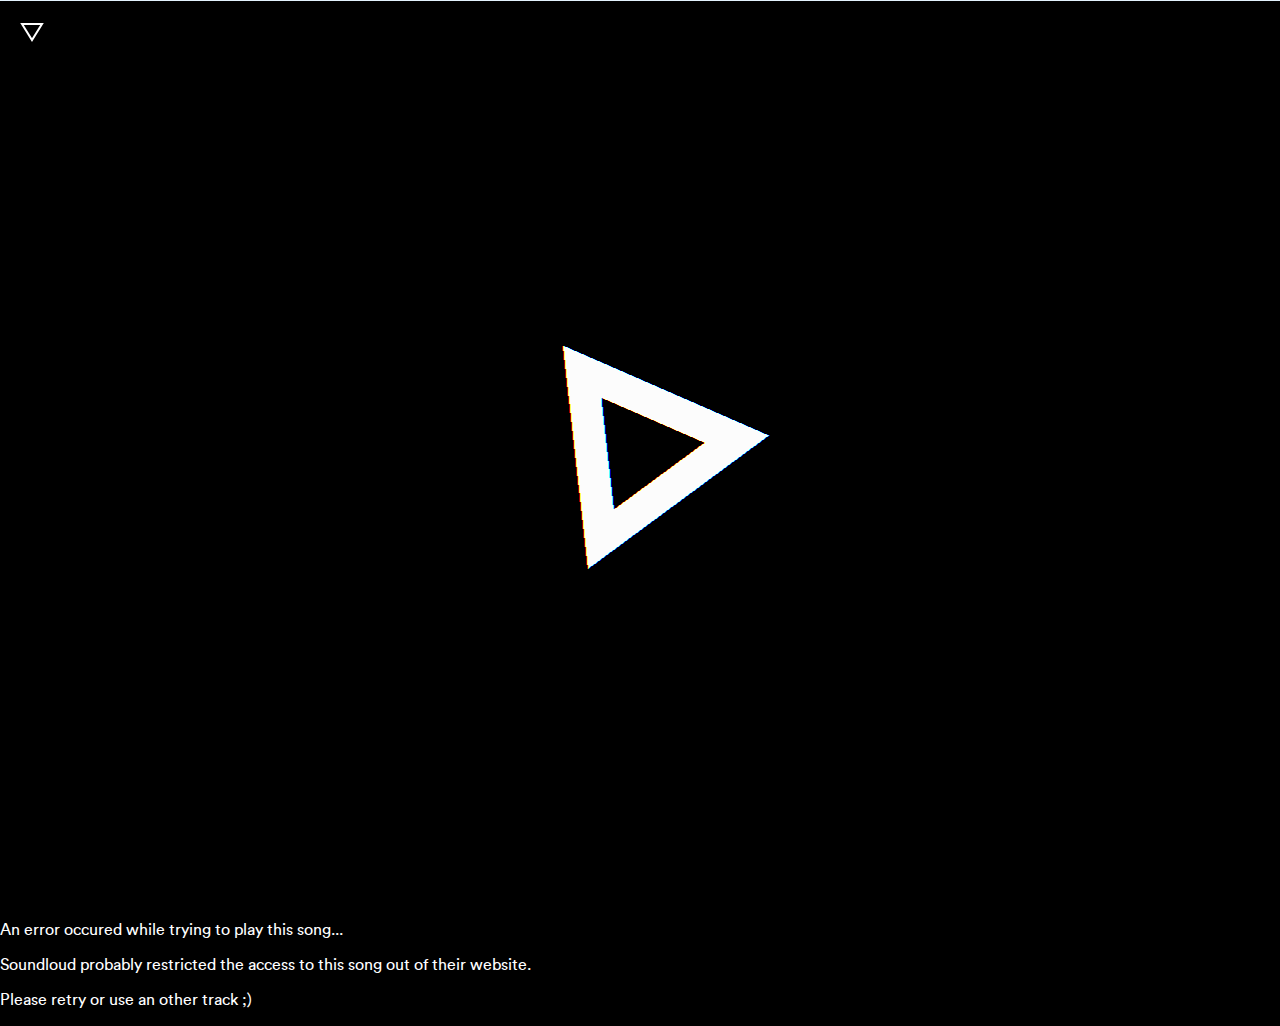
==== commit 6a2e4246: "Typo and Small fix" ====
--- a/index.html
+++ b/index.html
@@ -5,6 +5,8 @@
     <meta name="viewport" content="width=device-width, user-scalable=no, minimum-scale=1.0, maximum-scale=1.0">
         <title>Alea</title>
         <link rel="stylesheet" type="text/css" href="/css/main.css">
+        <link rel="shortcut icon" href="/favicon.ico" type="image/x-icon">
+		<link rel="icon" href="/favicon.ico" type="image/x-icon">
     </head>
     <body>
         <!-- Html  -->
@@ -91,11 +93,19 @@
             </svg>
             <p>The original idea was to play with webAudio and learn javascript (it's my first site that use it.)</p>
             <p>This website is open source, fill free to contribute ;)</p>
-            <p>Made with &hearts; by <a target="_blank" href="https://github.com/flyingrub">flyingrub</a></p>
+            <p>It use the soundcloud API to provide sounds.</p>
+            <p><b>Controls :</b></br>F: Fullscreen</br>→: Next track</br>←: Previous track</br>Space: Toggle play &amp; pause</p>
+            <p><b>Made with &hearts; by <a target="_blank" href="https://github.com/flyingrub">flyingrub</a></b></p>
             <svg id="close-about" fill="#FFFFFF" viewBox="0 0 24 24" xmlns="http://www.w3.org/2000/svg" onclick="closeAbout()">
                 <path d="M19 6.41L17.59 5 12 10.59 6.41 5 5 6.41 10.59 12 5 17.59 6.41 19 12 13.41 17.59 19 19 17.59 13.41 12z"/>
                 <path d="M0 0h24v24H0z" fill="none"/>
             </svg>
+        </main>
+
+        <main id="error" onclick="hideError()">
+            <p>An error occured while trying to play this song...</p>
+            <p>Soundloud probably restricted the access to this song out of their website.</p>
+            <p>Please retry or use an other track ;)</p>
         </main>
 
         <audio id="player" crossorigin="anonymous" autoplay preload autobuffer></audio>
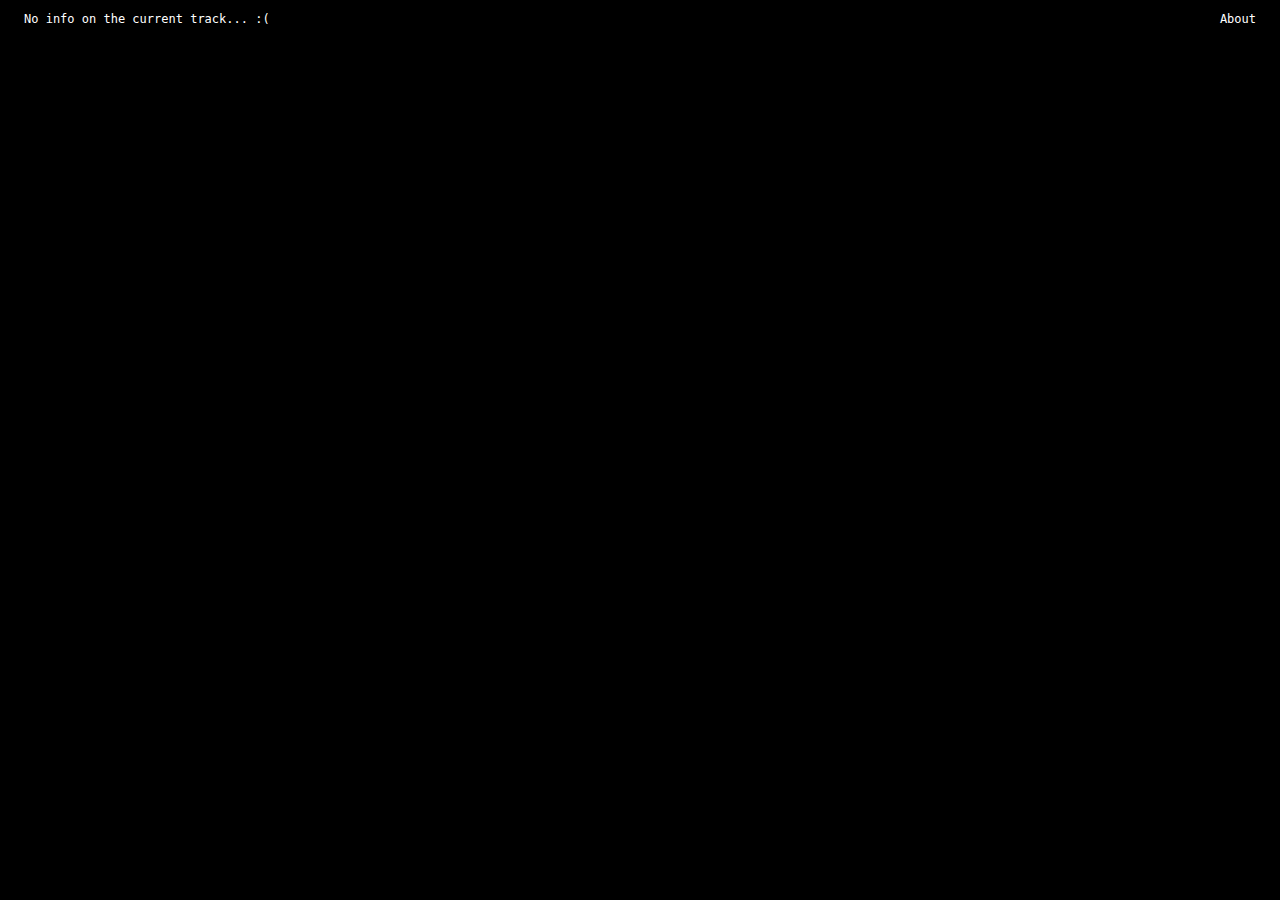
==== commit c30f34ad: "Some fix" ====
--- a/index.html
+++ b/index.html
@@ -10,76 +10,12 @@
     </head>
     <body>
         <!-- Html  -->
-        <nav id="navbar">
-
-            <section id="nav-search">
-                <input id="search" type="text" placeholder="Search" onclick="inputClick(event)" onkeypress="inputKeyFilter(event)">
-
-                <svg id="close-search" fill="#FFFFFF" viewBox="0 0 24 24" xmlns="http://www.w3.org/2000/svg" onclick="closeSearch()">
-                    <path d="M19 6.41L17.59 5 12 10.59 6.41 5 5 6.41 10.59 12 5 17.59 6.41 19 12 13.41 17.59 19 19 17.59 13.41 12z"/>
-                    <path d="M0 0h24v24H0z" fill="none"/>
-                </svg>
-            </section>
-
-            <section id="nav-artist-info">
-                <p id="playing-from" onclick="">Not playing...</p><br>
-                <p id="track-info">No tracks :(</p>
-            </section>
-
-            <section id="nav-player-toggle">
-                <svg id="play-previous" onclick="playPreviousFromTracklist()" viewBox="0 0 24 24" xmlns="http://www.w3.org/2000/svg">
-                    <line x1="20" y1="20" x2="10" y2="12" style="stroke:white;stroke-width:1" />
-                    <line x1="20" y1="4" x2="10" y2="12" style="stroke:white;stroke-width:1" />
-                </svg>
-
-                <svg id="play-toggle" onclick="togglePlay(evt)" viewBox="0 0 24 24" xmlns="http://www.w3.org/2000/svg">
-                    <polyline id="line-pause" points="12,4 12,20" style="stroke-width:1" />
-                    <polyline id="line-play" points="4,4 20,20" style="stroke-width:1" />
-                    <polygon points="4,4 4,20 20,20 20,4" style="stroke:white;stroke-width:1;fill:none;" />
-                </svg>
-
-                <svg id="play-next" onclick="playNextFromTracklist()" viewBox="0 0 24 24" xmlns="http://www.w3.org/2000/svg">
-                    <line x1="4" y1="4" x2="14" y2="12" style="stroke:white;stroke-width:1" />
-                    <line x1="4" y1="20" x2="14" y2="12" style="stroke:white;stroke-width:1" />
-                </svg>
-            </section>
-
-            <section id="nav-player-info">
-                <p id="current-time">0:00</p>
-                <div id="progress-bar" onclick="onClickProgress(event)">
-                  <div id="progress"></div>
-                </div>
-                <p id="remaining-time">-0:00</p>
-            </section>
-
-            <section id="nav-about">
-                <svg id="nav-about-logo" fill="none" onclick="showAbout()" viewBox="0 0 54 24" xmlns="http://www.w3.org/2000/svg">
-                    <polyline id="logo-A1" points="4,20 12,4 12,20" style="stroke:white;stroke-width:1" />
-                    <polyline id="logo-L" points="20,4 20,20" style="stroke:white;stroke-width:1" />
-                    <polyline id="logo-E-1" points="26,5 36,5" style="stroke:white;stroke-width:1" />
-                    <polyline id="logo-E-2" points="26,12 36,12" style="stroke:white;stroke-width:1" />
-                    <polyline id="logo-E-3" points="26,19 36,19" style="stroke:white;stroke-width:1" />
-                    <polyline id="logo-A2" points="50,20 42,4 42,20" style="stroke:white;stroke-width:1" />
-                    <polyline id="logo-_" points="0,12 54,12" style="stroke:none;stroke-width:1" />
-                </svg>
-            </section>
-
-        </nav>
 
         <main id="anim">
-            <svg id="toggle-nav" onclick="toggleNav(evt)" viewBox="0 0 24 24" xmlns="http://www.w3.org/2000/svg">
-                <polygon points="7,8 12,16 17,8" style="stroke:white;stroke-width:1" />
-            </svg>
+            <p id="track-info">No info on the current track... :(</p>
+            <p id="nav-about" onclick="showAbout()" >About</p>
             <div id="container" tabindex="0"></div>
         </main>
-
-        <main id="result-wrapper">
-            <div id="result-container">
-                <div id="result-header"></div>
-                <div id="result-data"></div>
-            </div>
-        </main>
-
 
         <main id="about">
             <svg id="about-logo" fill="none" viewBox="0 0 54 24" xmlns="http://www.w3.org/2000/svg">
@@ -91,9 +27,8 @@
                 <polyline id="logo-A2" points="50,20 42,4 42,20" style="stroke:white;stroke-width:1" />
                 <polyline id="logo-_" points="0,12 54,12" style="stroke:none;stroke-width:1" />
             </svg>
-            <p>The original idea was to play with webAudio and learn javascript (it's my first site that use it.)</p>
-            <p>This website is open source, fill free to contribute ;)</p>
-            <p>It use the soundcloud API to provide sounds.</p>
+            <p>This website is a special version of alea.xyz</p>
+            <p>It keep the same animation but use radio PBB as audio source.</p>
             <p><b>Controls :</b></br>F: Fullscreen</br>→: Next track</br>←: Previous track</br>Space: Toggle play &amp; pause</p>
             <p><b>Made with &hearts; by <a target="_blank" href="https://github.com/flyingrub">flyingrub</a></b></p>
             <svg id="close-about" fill="#FFFFFF" viewBox="0 0 24 24" xmlns="http://www.w3.org/2000/svg" onclick="closeAbout()">
@@ -129,11 +64,8 @@
         <script src="/js/postprocessing/MaskPass.js"></script>
 
         <!-- AudioReact Script -->
-        <script src="/js/control.js"></script>
-        <script src="/js/scdl.js"></script>
         <script src="/js/audio.js"></script>
         <script src="/js/visual.js"></script>
-        <script src="/js/ui.js"></script>
         <script src="/js/main.js"></script>
 
 
--- a/css/main.css
+++ b/css/main.css
@@ -21,7 +21,7 @@
     overflow: hidden;
     color: white;
     background-color: black;
-    font-family: Circular, helvetica;
+    font-family: Roboto;
     width: 100%;
     height: 100%;
 }
@@ -31,263 +31,45 @@
     height: 100%;
 }
 
-nav {
-    background-color: rgba(0,0,0, 0.5);
-    transition: top 0.5s;
-    z-index: 3;
-    display: flex;
-    top: -4em;
-    left: 0;
-    position: fixed;
-    height: 4em;
-    overflow: hidden;
-    width: 100%;
-    border-bottom: 1px solid #e3f2fd;
-}
-
-nav section {
-    padding: 1em 3em;
-    height: calc(100% -1em);
-    border-right:  1px solid #616161;
-}
-
-/* SEARCH NAV */
-#nav-search {
-    flex: 3.5;
-    display: flex;
-}
-
-#nav-search input {
-    font-family: Roboto;
-    letter-spacing: 1px;
-    height: 2em;
-    margin-left: 1em;
-    padding-left: 1em;
-    font-size: 14px;
-    border: none;
-    outline: none;
-    border-radius: 2px;
-    flex: 1;
-}
-
-#close-search {
-    margin-top: 0.25em;
-    height: 1.5em;
-    width: 1.5em;
-    display: none;
-    margin-left: 1em;
-    cursor: pointer;
-}
-
-/* ARTIST INFO NAV */
-#nav-artist-info {
-    flex: 2.5;
-    padding: 0.8em 3em;
-}
-
-#nav-artist-info p {
-    overflow: hidden;
-    display: inline-block;
-    width: 100%;
-    max-height: 1em;
+p {
+    font-family: "Lucida Console", Monaco, monospace;
+    font-size: 12px;
+    padding-top: 1em;
     margin: 0;
-    cursor: pointer;
-    text-overflow: clip;
 }
 
 #track-info {
-    font-size: 14px;
-    font-weight: bold;
+    display: inline-block;
+    padding-left: 2em;
 }
 
-#playing-from {
+#nav-about {
+    display: inline-block;
+    float: right;
+    padding-right: 2em;
+    cursor: pointer;
+}
+/* ERROR */
+#error {
+    display: none;
+    cursor: pointer;
+    z-index: 10;
+    text-align: center;
+    font-family: Roboto;
     letter-spacing: 1px;
-    color: #bdbdbd;
-    font-size: 12px;
+    background-color: rgba(0,0,0, 0.9);
+    padding: 2em;
+    width: 100%;
+    position:absolute;
+    color:#fff;
+    top:50%;
+    left:50%;
+    padding:15px;
+    transform: translate(-50%,-50%);
+    border-bottom: 1px solid #e3f2fd;
+    border-top: 1px solid #e3f2fd;
 }
 
-/* TOGGLE NAV */
-#nav-player-toggle {
-    min-width: 200px;
-    flex: 3;
-    text-align: center;
-    padding: 0.5em 0;
-}
-
-#nav-player-toggle svg {
-    height: 3em;
-    margin: 0em 0.3em;
-    cursor: pointer;
-    transition: all 0.5s;
-}
-
-
-/* PLAYER INFO NAV */
-#nav-player-info {
-    flex: 6;
-    display: flex;
-    padding: 1em 1em;
-}
-
-#nav-player-info p {
-    flex: 1;
-    margin: 0.35em 1em;
-    text-align: center;
-    height: 2em;
-    font-family: Circular;
-}
-
-#progress-bar {
-    display: inline-block;
-    margin: calc(0.5em + 4px) 0em;
-    flex: 5;
-    height: 2px;
-    background-color: black;
-    border-color: white;
-    border-style: solid;
-    border-width: 1px;
-    cursor: pointer;
-}
-
-#progress {
-   background-color: white;
-   width: 0%;
-   height: 100%;
-}
-
-/* ABOUT NAV */
-#nav-about {
-    flex: 1.5;
-    border-right:  none;
-    text-align: center;
-    padding: 0.5em 0;
-}
-
-#nav-about svg {
-    height: 3em;
-    margin: 0em 0.3em;
-    cursor: pointer;
-    transition: all 0.5s;
-}
-
-#volume {
-    height: 2em;
-}
-
-/* TOGGLE NAV */
-#toggle-nav {
-    z-index: 3;
-    position: fixed;
-    top : 0.5em;
-    left: 0.5em;
-    height: 3em;
-    width: 3em;
-    margin: 0;
-    cursor: pointer;
-    transition: all 0.5s;
-    fill: black;
-}
-
-#line-play {
-    transition: stroke 0.2s;
-}
-
-#line-pause {
-    transition: stroke 0.2s;
-}
-
-/* RESULT DIV */
-#result-wrapper {
-    color: white;
-    background-color: rgba(0,0,0, 0.5);
-    display: none;
-    z-index: 2;
-    position:fixed;
-    top: 4em;
-    left: 0em;
-    width: 100%;
-    height: 100%;
-}
-
-#result-container {
-    width: 100%;
-    overflow-y: auto;
-    margin: 0em 25%;
-    min-width: 380px;
-    border-right:  1px solid #616161;
-    border-left:  1px solid #616161;
-}
-
-#result-header {
-    margin: 0;
-    flex: 1;
-    padding: 0.5em 0em;
-    border-bottom: 1px solid #e3f2fd;
-}
-
-#result-header p {
-    display: inline-block;
-    padding-left: 3em;
-    cursor: pointer;
-}
-
-.header-selected {
-    font-weight: bold;
-}
-
-#no-result {
-    text-align: center;
-    padding: 2em 2em;
-    font-style: normal;
-    font-size: 20px;
-    color: #bdbdbd;
-    font-family: Roboto;
-}
-
-#title {
-    color: white;
-    font-size: 2em;
-    font-weight: bold;
-    font-family: Roboto;
-    margin: 0;
-    padding: 0.5em 1.5em;
-}
-
-#result-data {
-    width: 100%;
-}
-#result-data p {
-    cursor: pointer;
-}
-
-.result-element {
-    padding: 0.5em 2em;
-    border-bottom: 1px solid #616161;
-}
-
-.track-artist {
-    margin: 0;
-    color: grey;
-}
-
-.track-title {
-    margin: 0;
-}
-
-.selected-track {
-    font-weight: bold;
-}
-
-.user-name {
-    margin: 0;
-    display: inline-block;
-}
-
-.user-followers {
-    float: right;
-    margin: 0;
-    color: grey;
-}
 
 /* About View Container */
 #about {
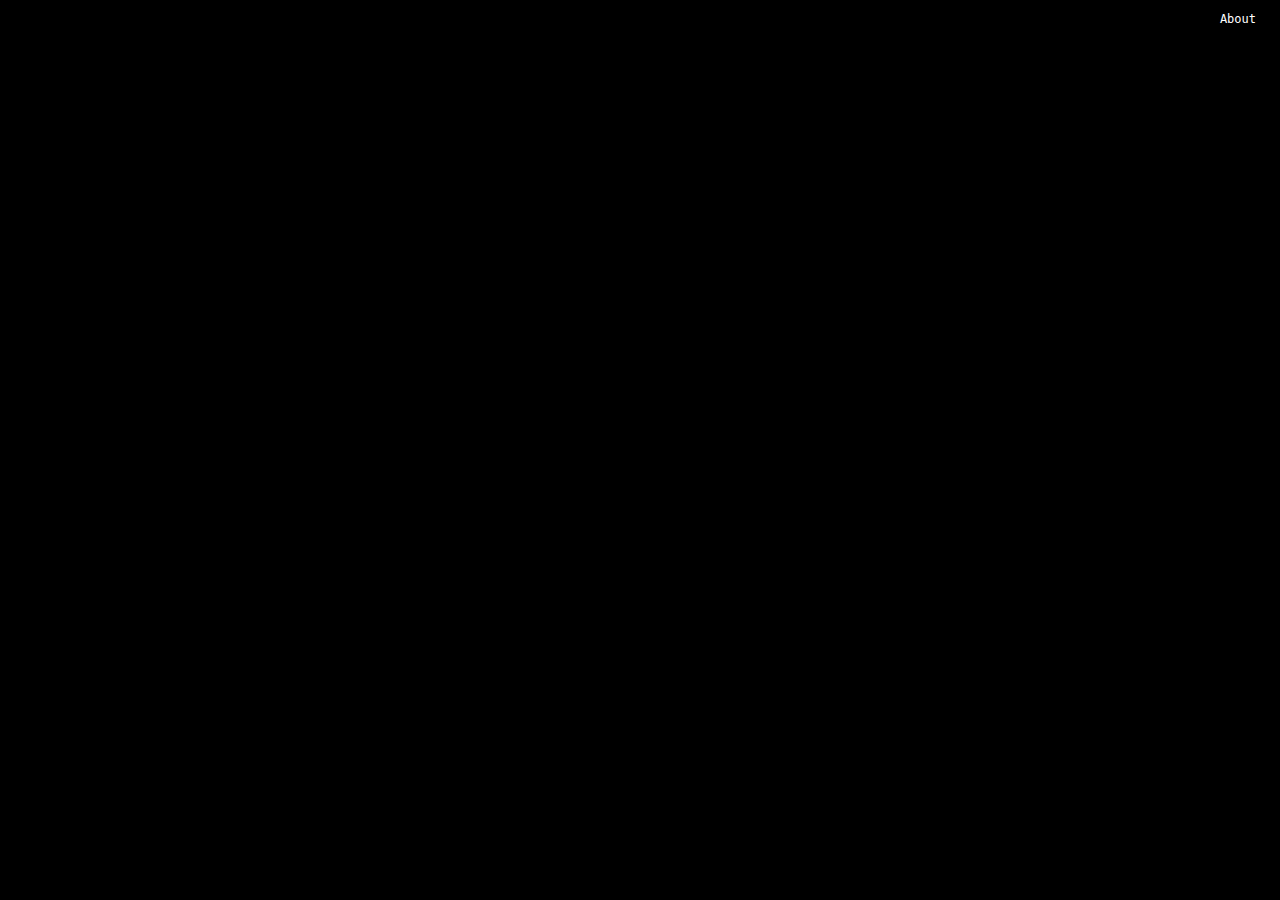
==== commit 4da00b05: "clean" ====
--- a/index.html
+++ b/index.html
@@ -12,7 +12,7 @@
         <!-- Html  -->
 
         <main id="anim">
-            <p id="track-info">No info on the current track... :(</p>
+            <!--<p id="track-info">No info on the current track... :(</p>-->
             <p id="nav-about" onclick="showAbout()" >About</p>
             <div id="container" tabindex="0"></div>
         </main>
